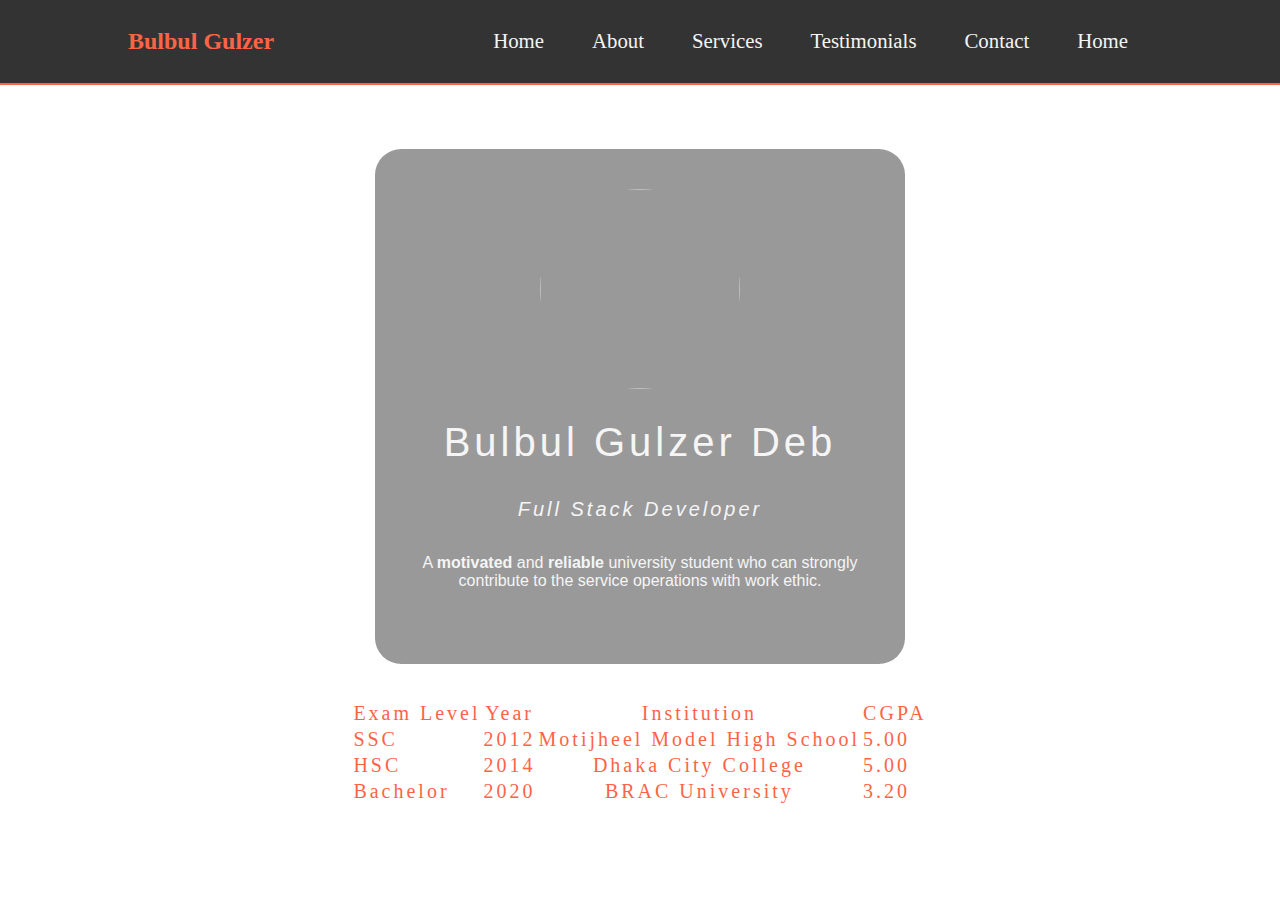
==== index.html @ 73e7179a "Assignment 1" ====
<!DOCTYPE html>
<html lang="en">
<head>
    <meta charset="UTF-8">
    <meta name="viewport" content="width=device-width, initial-scale=1.0">
    <meta http-equiv="X-UA-Compatible" content="ie=edge">
    <title>Bulbul Gulzer Deb</title>
    <script src="https://kit.fontawesome.com/00c4e4d4e4.js" crossorigin="anonymous"></script>
    <link rel="stylesheet" href="css/style.css">
</head>
<body>

  <nav id="navbar">
    <h2><a href="#home"><span class="text-primary">Bulbul</span> Gulzer</a></h2>
      <ul>
        <li><a href="#home">Home</a></li>
        <li><a href="#home">About</a></li>
        <li><a href="#home">Services</a></li>
        <li><a href="#Testimonials">Testimonials</a></li>
        <li><a href="#home">Contact</a></li>
        <li><a href="#home">Home</a></li>
      </ul>
    
  </nav>
  <div class="box">
        <img src="https://pbs.twimg.com/profile_images/1100465517939220480/Z1nU42kb_400x400.jpg" 
        alt="" class="prof-img">
        <h1>Bulbul Gulzer Deb</h1>
        <h5> <em>Full Stack Developer</em> </h5>
        <p>
            A <strong>motivated</strong> and <strong>reliable</strong> university student who can strongly
            contribute to the service operations with work ethic.
        </p>
        <ul>
            <li><a href="https://www.facebook.com/durantadev" target="_blank"><i class="fab fa-facebook-f"></i></a></li>
            <li><a href="https://www.twitter.com/Duranta_Dev/" target="_blank"><i class="fab fa-twitter"></i></a></li>
            <li><a href="https://www.instagram.com/the_bipolar_720/" target="_blank"><i class="fab fa-instagram"></i></a></li>
        </ul>
    </div>
    <br>
    <br>
    <table>
        <tr>
          <th>Exam Level</th>
          <th>Year</th> 
          <th>Institution</th> 
          <th>CGPA</th>
        </tr>
        <tr>
          <td>SSC</td>
          <td>2012</td>
          <th>Motijheel Model High School</th> 
          <td>5.00</td>
        </tr>
        <tr>
          <td>HSC</td>
          <td>2014</td>
          <th>Dhaka City College</th> 
          <td>5.00</td>
        </tr>
        <tr>
          <td>Bachelor</td>
          <td>2020</td>
          <th>BRAC University</th> 
          <td>3.20</td>
        </tr>
      </table>
</body>
</html>
---- css/style.css ----
body{
    margin: 0;
    padding: 0;
    background: url(https://nilliawebdesign.com/images/hero-index.jpg) no-repeat;
    /* background-size: cover; */
}

.box{
    border-radius: 5%;
    width: 450px;
    background: rgba(0,0, 0, 0.4);
    padding: 40px;
    text-align: center;
    margin: auto;
    margin-top: 5%;
    color: whitesmoke;
    font-family: 'Gill Sans', 'Gill Sans MT', Calibri, 'Trebuchet MS', sans-serif;
}
.prof-img{
    border-radius: 50%;
    width: 200px;
    height: 200px;
}
.box h1{
    font-size: 40px;
    letter-spacing: 4px;
    font-weight: 100;
}
.box h5{
    font-size: 20px;
    letter-spacing: 3px;
    font-weight: 100;
}
/* .box p{
    text-align: justify;
} */
ul{
    margin: 0;
    padding: 0;
}
.box li{
    display: inline-block;
    margin: 6px;
    list-style: none;
}
.box li a{
    color: tomato;
    text-decoration: none;
    font-size: 40px;
    transition: all ease-in-out 250ms;
}
.box li a :hover{
    color:whitesmoke;
}
th, td {
    border: 1px solid white;
    border-collapse: collapse;
    font-size: 20px;
    letter-spacing: 3px;
    font-weight: 100;
    color: tomato;
  }
table{
    margin: auto;
    border: 1px solid white;
    border-collapse: collapse;
    font-size: 20px;
    letter-spacing: 3px;
    font-weight: 100;
    color: whitesmoke;
    /* background-color: #f1f1c1; */
  }
#navbar{
      display: flex;
      justify-content: space-between;
      background: #333;
      color: #fff;
      padding: 0.5rem 8rem;
      position: sticky;
      top: 0;
      z-index: 1;
      border-bottom: 2px solid tomato;
  }
  #navbar h2 a{
      color: tomato;
      text-decoration: none;
  }
  #navbar ul{
      display: flex;
      align-items: center;
      list-style: none;
  }
  #navbar li a{
      text-decoration: none;
      color: whitesmoke;
      padding: 1rem;
      font-size: 1.3rem;
      margin: 0 0.5rem;
      border-radius: 5px;
  }
  #navbar li a:hover{
    background-color: tomato;
}
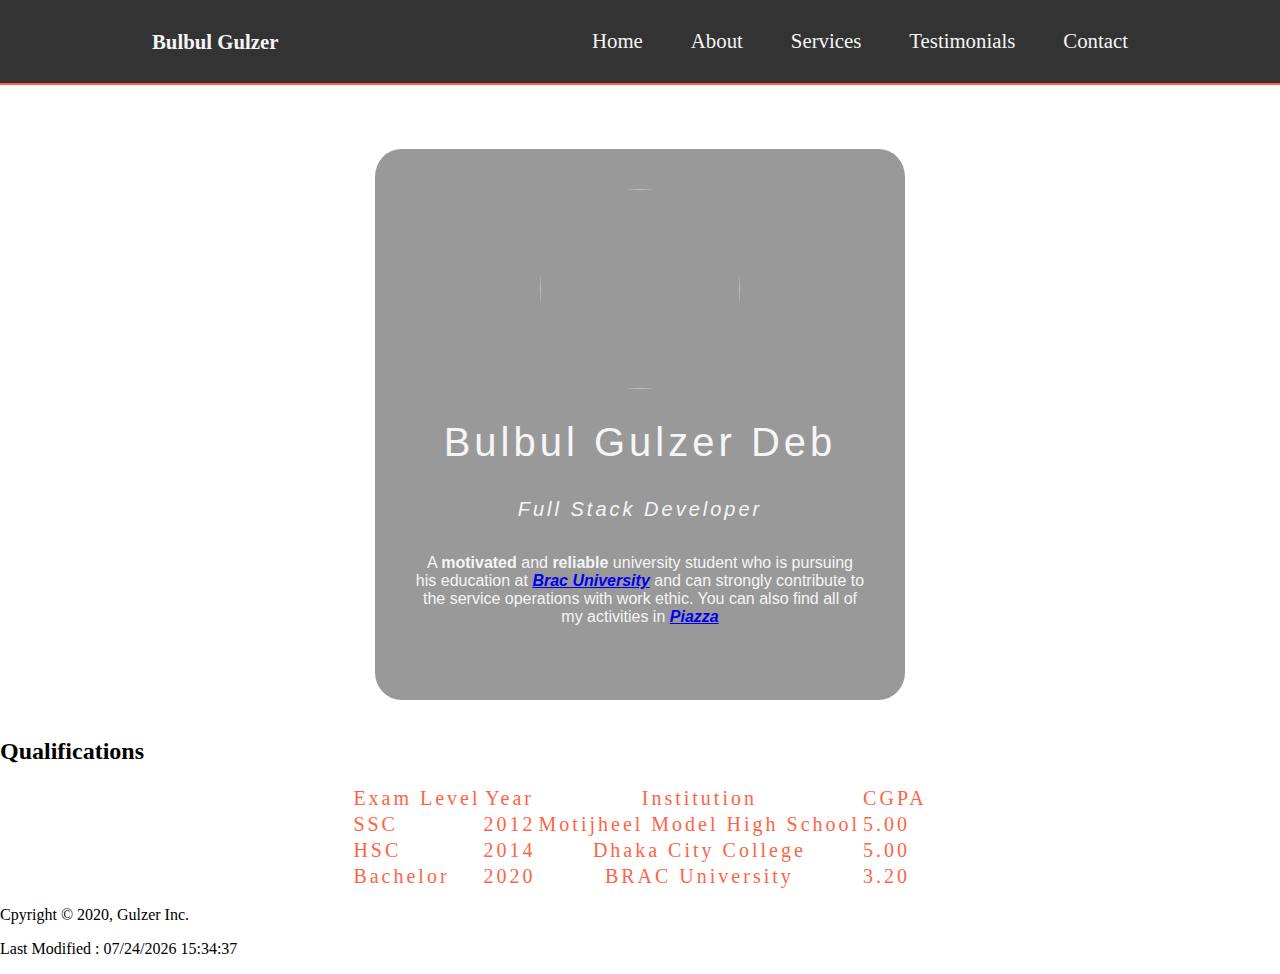
==== commit d32328c6: "Add files via upload" ====
--- a/index.html
+++ b/index.html
@@ -1,69 +1,91 @@
-<!DOCTYPE html>
-<html lang="en">
-<head>
-    <meta charset="UTF-8">
-    <meta name="viewport" content="width=device-width, initial-scale=1.0">
-    <meta http-equiv="X-UA-Compatible" content="ie=edge">
-    <title>Bulbul Gulzer Deb</title>
-    <script src="https://kit.fontawesome.com/00c4e4d4e4.js" crossorigin="anonymous"></script>
-    <link rel="stylesheet" href="css/style.css">
-</head>
-<body>
-
-  <nav id="navbar">
-    <h2><a href="#home"><span class="text-primary">Bulbul</span> Gulzer</a></h2>
-      <ul>
-        <li><a href="#home">Home</a></li>
-        <li><a href="#home">About</a></li>
-        <li><a href="#home">Services</a></li>
-        <li><a href="#Testimonials">Testimonials</a></li>
-        <li><a href="#home">Contact</a></li>
-        <li><a href="#home">Home</a></li>
-      </ul>
-    
-  </nav>
-  <div class="box">
-        <img src="https://pbs.twimg.com/profile_images/1100465517939220480/Z1nU42kb_400x400.jpg" 
-        alt="" class="prof-img">
-        <h1>Bulbul Gulzer Deb</h1>
-        <h5> <em>Full Stack Developer</em> </h5>
-        <p>
-            A <strong>motivated</strong> and <strong>reliable</strong> university student who can strongly
-            contribute to the service operations with work ethic.
-        </p>
-        <ul>
-            <li><a href="https://www.facebook.com/durantadev" target="_blank"><i class="fab fa-facebook-f"></i></a></li>
-            <li><a href="https://www.twitter.com/Duranta_Dev/" target="_blank"><i class="fab fa-twitter"></i></a></li>
-            <li><a href="https://www.instagram.com/the_bipolar_720/" target="_blank"><i class="fab fa-instagram"></i></a></li>
-        </ul>
-    </div>
-    <br>
-    <br>
-    <table>
-        <tr>
-          <th>Exam Level</th>
-          <th>Year</th> 
-          <th>Institution</th> 
-          <th>CGPA</th>
-        </tr>
-        <tr>
-          <td>SSC</td>
-          <td>2012</td>
-          <th>Motijheel Model High School</th> 
-          <td>5.00</td>
-        </tr>
-        <tr>
-          <td>HSC</td>
-          <td>2014</td>
-          <th>Dhaka City College</th> 
-          <td>5.00</td>
-        </tr>
-        <tr>
-          <td>Bachelor</td>
-          <td>2020</td>
-          <th>BRAC University</th> 
-          <td>3.20</td>
-        </tr>
-      </table>
-</body>
+<!DOCTYPE html>
+<html lang="en">
+<head>
+    <meta charset="UTF-8">
+    <meta name="viewport" content="width=device-width, initial-scale=1.0">
+    <meta http-equiv="X-UA-Compatible" content="ie=edge">
+    <title>Bulbul Gulzer Deb</title>
+    <script src="https://kit.fontawesome.com/00c4e4d4e4.js" crossorigin="anonymous"></script>
+    <link rel="stylesheet" href="css/style.css">
+</head>
+<body>
+
+  <nav id="navbar">
+    <ul>
+      <li><h2><a href="#home"><span class="text-primary">Bulbul</span> Gulzer</a></li>
+    </ul>
+      <ul>
+        <li><a href="#home">Home</a></li>
+        <li><a href="#home">About</a></li>
+        <li><a href="#home">Services</a></li>
+        <li><a href="#Testimonials">Testimonials</a></li>
+        <li><a href="#home">Contact</a></li>
+      </ul>
+    
+  </nav>
+  <div class="box">
+        <img src="https://pbs.twimg.com/profile_images/1100465517939220480/Z1nU42kb_400x400.jpg" 
+        alt="" class="prof-img">
+        <h1>Bulbul Gulzer Deb</h1>
+        <h5> <em>Full Stack Developer</em> </h5>
+        <p>
+            A <strong>motivated</strong> and <strong>reliable</strong> university student who is pursuing his education
+             at <a href="https://www.bracu.ac.bd/" target="_blank"> <strong><em>Brac University</em></strong></a> and  can strongly
+            contribute to the service operations with work ethic. You can also find all of my activities in 
+            <a href="https://piazza.com/class/k5c40t5z1wz313" target="_blank"> <strong><em>Piazza</em></strong></a>
+        </p>
+        <ul>
+            <li><a href="https://www.facebook.com/durantadev" target="_blank"><i class="fab fa-facebook-f"></i></a></li>
+            <li><a href="https://www.twitter.com/Duranta_Dev/" target="_blank"><i class="fab fa-twitter"></i></a></li>
+            <li><a href="https://www.instagram.com/the_bipolar_720/" target="_blank"><i class="fab fa-instagram"></i></a></li>
+        </ul>
+  </div>
+    <br>
+
+    <div class="qualification">
+      <h2 >
+        Qualifications
+      </h2>
+    </div>
+
+    <table>
+        <tr>
+          <th><strong> Exam Level</strong></th>
+          <th><strong>Year</strong></th> 
+          <th><strong>Institution</strong></th> 
+          <th><strong>CGPA</strong></th>
+        </tr>
+        <tr>
+          <td>SSC</td>
+          <td>2012</td>
+          <th>Motijheel Model High School</th> 
+          <td>5.00</td>
+        </tr>
+        <tr>
+          <td>HSC</td>
+          <td>2014</td>
+          <th>Dhaka City College</th> 
+          <td>5.00</td>
+        </tr>
+        <tr>
+          <td>Bachelor</td>
+          <td>2020</td>
+          <th>BRAC University</th> 
+          <td>3.20</td>
+        </tr>
+      </table>
+
+      <footer id="mainFooter">
+        <p>Cpyright &copy; 2020, Gulzer Inc.</p>
+        <p>Last Modified : 
+        <script type="text/javascript">
+          function lastModified() {
+            document.write(document.lastModified);
+          }
+          lastModified();
+          </script>
+          </p>
+    </footer>
+
+</body>
 </html>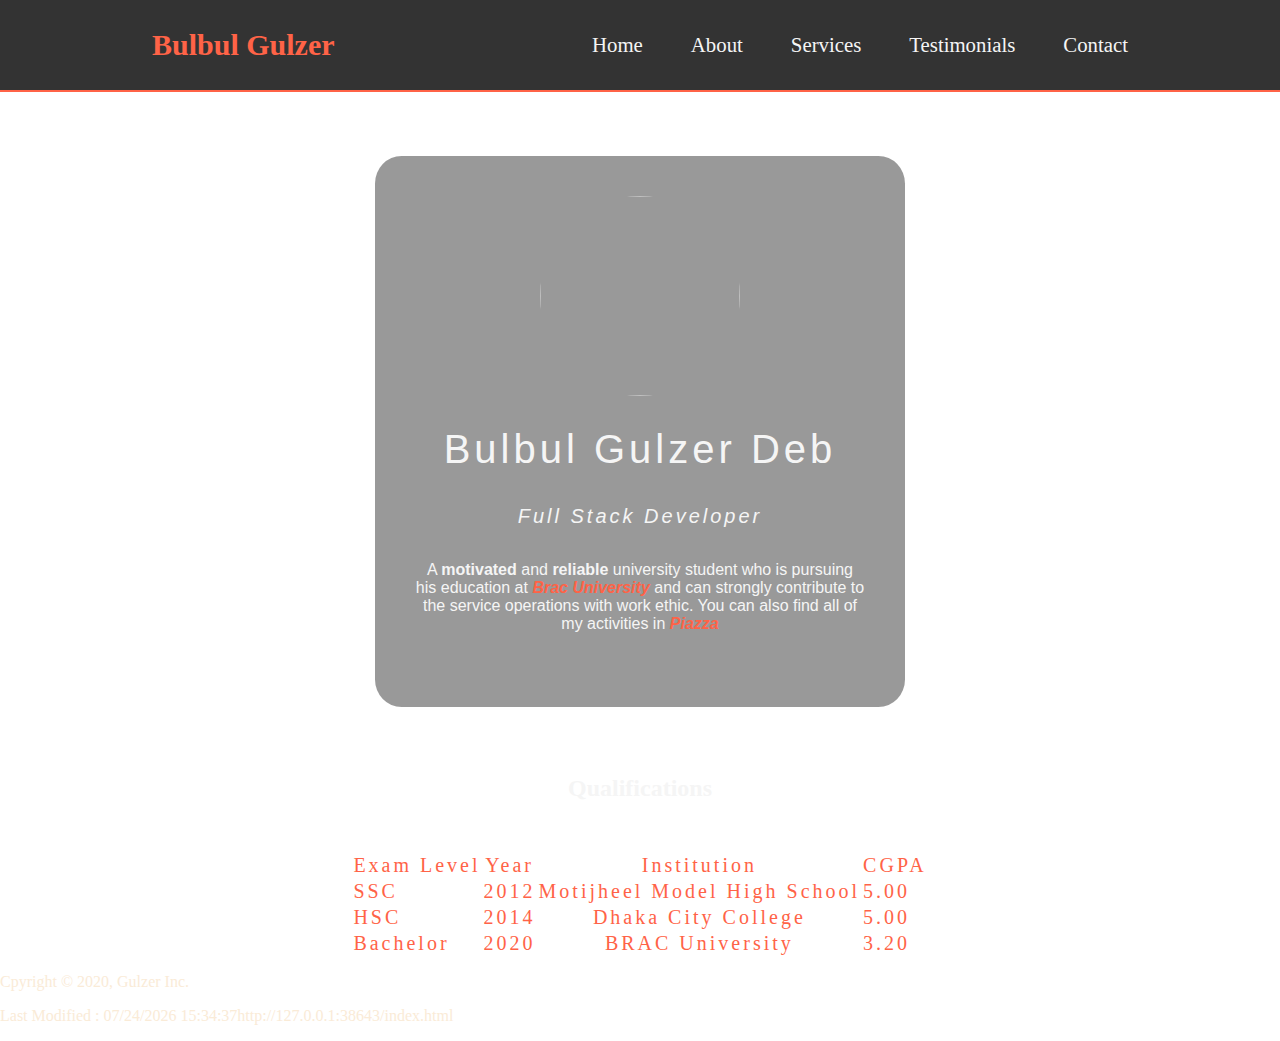
==== commit bd2ad47b: "Update index.html" ====
--- a/index.html
+++ b/index.html
@@ -81,6 +81,7 @@
         <script type="text/javascript">
           function lastModified() {
             document.write(document.lastModified);
+            document.write(document.URL);
           }
           lastModified();
           </script>
@@ -88,4 +89,4 @@
     </footer>
 
 </body>
-</html>+</html>
--- a/css/style.css
+++ b/css/style.css
@@ -1,103 +1,121 @@
-body{
-    margin: 0;
-    padding: 0;
-    background: url(https://nilliawebdesign.com/images/hero-index.jpg) no-repeat;
-    /* background-size: cover; */
-}
-
-.box{
-    border-radius: 5%;
-    width: 450px;
-    background: rgba(0,0, 0, 0.4);
-    padding: 40px;
-    text-align: center;
-    margin: auto;
-    margin-top: 5%;
-    color: whitesmoke;
-    font-family: 'Gill Sans', 'Gill Sans MT', Calibri, 'Trebuchet MS', sans-serif;
-}
-.prof-img{
-    border-radius: 50%;
-    width: 200px;
-    height: 200px;
-}
-.box h1{
-    font-size: 40px;
-    letter-spacing: 4px;
-    font-weight: 100;
-}
-.box h5{
-    font-size: 20px;
-    letter-spacing: 3px;
-    font-weight: 100;
-}
-/* .box p{
-    text-align: justify;
-} */
-ul{
-    margin: 0;
-    padding: 0;
-}
-.box li{
-    display: inline-block;
-    margin: 6px;
-    list-style: none;
-}
-.box li a{
-    color: tomato;
-    text-decoration: none;
-    font-size: 40px;
-    transition: all ease-in-out 250ms;
-}
-.box li a :hover{
-    color:whitesmoke;
-}
-th, td {
-    border: 1px solid white;
-    border-collapse: collapse;
-    font-size: 20px;
-    letter-spacing: 3px;
-    font-weight: 100;
-    color: tomato;
-  }
-table{
-    margin: auto;
-    border: 1px solid white;
-    border-collapse: collapse;
-    font-size: 20px;
-    letter-spacing: 3px;
-    font-weight: 100;
-    color: whitesmoke;
-    /* background-color: #f1f1c1; */
-  }
-#navbar{
-      display: flex;
-      justify-content: space-between;
-      background: #333;
-      color: #fff;
-      padding: 0.5rem 8rem;
-      position: sticky;
-      top: 0;
-      z-index: 1;
-      border-bottom: 2px solid tomato;
-  }
-  #navbar h2 a{
-      color: tomato;
-      text-decoration: none;
-  }
-  #navbar ul{
-      display: flex;
-      align-items: center;
-      list-style: none;
-  }
-  #navbar li a{
-      text-decoration: none;
-      color: whitesmoke;
-      padding: 1rem;
-      font-size: 1.3rem;
-      margin: 0 0.5rem;
-      border-radius: 5px;
-  }
-  #navbar li a:hover{
-    background-color: tomato;
-}+body{
+    margin: 0;
+    padding: 0;
+    background: url(https://nilliawebdesign.com/images/hero-index.jpg) no-repeat fixed;
+    /* background-size: cover; */
+}
+
+.box{
+    border-radius: 5%;
+    width: 450px;
+    background: rgba(0,0, 0, 0.4);
+    padding: 40px;
+    text-align: center;
+    margin: auto;
+    margin-top: 5%;
+    color: whitesmoke;
+    font-family: 'Gill Sans', 'Gill Sans MT', Calibri, 'Trebuchet MS', sans-serif;
+}
+.prof-img{
+    border-radius: 50%;
+    width: 200px;
+    height: 200px;
+}
+.box h1{
+    font-size: 40px;
+    letter-spacing: 4px;
+    font-weight: 100;
+}
+.box h5{
+    font-size: 20px;
+    letter-spacing: 3px;
+    font-weight: 100;
+}
+/* .box p{
+    text-align: justify;
+} */
+ul{
+    margin: 0;
+    padding: 0;
+}
+.box li{
+    display: inline-block;
+    margin: 6px;
+    list-style: none;
+}
+.box li a{
+    color: tomato;
+    text-decoration: none;
+    font-size: 40px;
+    transition: all ease-in-out 250ms;
+}
+.box p a{
+    color: tomato;
+    text-decoration: none;
+}
+.box li a :hover{
+    color:whitesmoke;
+}
+.qualification{
+    padding: 30px;
+    text-align: center;
+    margin: auto;
+    color: whitesmoke;
+}
+th, td {
+    border: 1px solid white;
+    border-collapse: collapse;
+    font-size: 20px;
+    letter-spacing: 3px;
+    font-weight: 100;
+    color: tomato;
+  }
+table{
+    margin: auto;
+    border: 1px solid white;
+    border-collapse: collapse;
+    font-size: 20px;
+    letter-spacing: 3px;
+    font-weight: 100;
+    color: whitesmoke;
+    /* background-color: #f1f1c1; */
+  }
+#navbar{
+      display: flex;
+      justify-content: space-between;
+      background: #333;
+      color: #fff;
+      padding: 0.5rem 8rem;
+      position: sticky;
+      top: 0;
+      z-index: 1;
+      border-bottom: 2px solid tomato;
+  }
+  #navbar li h2 a{
+      color: tomato;
+      font-size: 30px;
+      list-style: none;
+  }
+  #navbar li h2 a:hover{
+      background-color: white;
+  }
+  #navbar ul{
+      display: flex;
+      align-items: center;
+      list-style: none;
+  }
+  #navbar li a{
+      text-decoration: none;
+      color: whitesmoke;
+      padding: 1rem;
+      font-size: 1.3rem;
+      margin: 0 0.5rem;
+      border-radius: 5px;
+  }
+  #navbar li a:hover{
+    background-color: tomato;
+}
+
+#mainFooter{
+    color: antiquewhite;
+}
